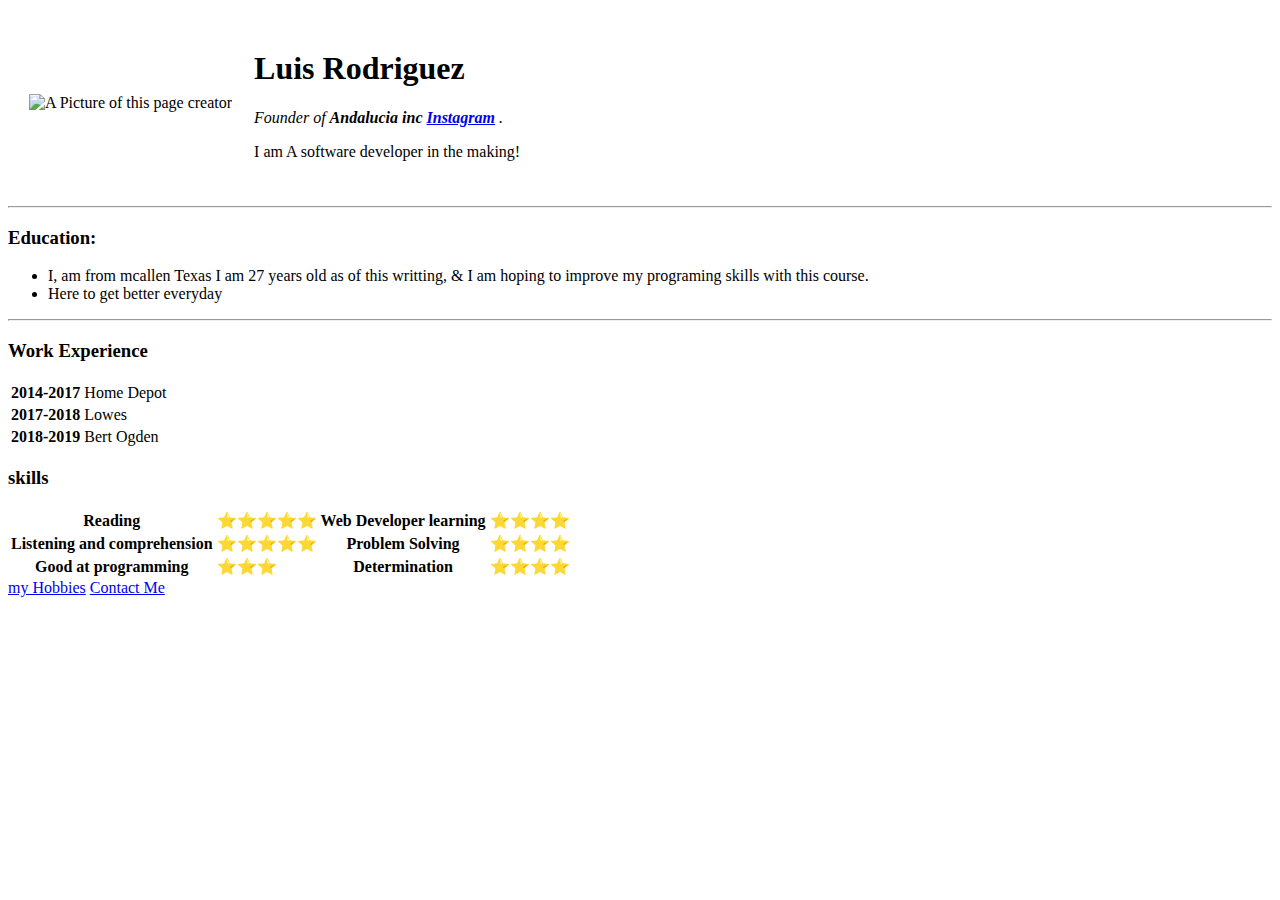
==== index.html @ bf141b32 "Added Intial Cv website" ====
<!DOCTYPE html>
<html lang="en" dir="ltr">
  <head>
    <meta charset="utf-8">
    <title>Luis Rodriguez Page</title>
  </head>

  <body> <table cellspacing="20" > <tr> <td><img
  src="https://pbs.twimg.com/profile_images/1565117005044277249/9mV-4ean_400x400.jpg"
  alt="A Picture of this page creator"</td> <td><h1>Luis Rodriguez</h1>
  <p><em>Founder of <strong>Andalucia inc <a
  href="https://www.instagram.com/piiierreee_/">Instagram</a>
  </strong>.</em></p> <p>I am A software developer in the making!</p></td>
</table>

    <hr>
    <h3>Education:</h3>
       <ul>
         <li>I, am from mcallen Texas I am 27 years old as of this writting, & I am hoping to improve my programing skills with this course.</li>
         <li>Here to get better everyday</li>
       </ul>

       <hr/>
  <!--All of the text encapsled is the work Experience-->
    <h3>Work Experience</h3>
    <table bgcolor="white", border="0px">
      <tr>
        <th>2014-2017</th>
        <td>Home Depot</td>
      </tr>
      <tr>
        <th>2017-2018</th>
        <td>Lowes</td>
      </tr>
      <tr>
        <th>2018-2019</th>
        <td>Bert Ogden</td>
      </tr>
    </table>
<!--****-->

  <h3>skills</h3>
  <table bgcolor="white", border="0px">
    <tr bg color="black">
      <th>Reading</th>
      <td>&#11088;&#11088;&#11088;&#11088;&#11088;</td>
      <th>Web Developer learning</th>
      <td>&#11088;&#11088;&#11088;&#11088;</td>
    </tr>

    <tr>
      <th>Listening and comprehension</th>
      <td>&#11088;&#11088;&#11088;&#11088;&#11088;</td>
      <th>Problem Solving</th>
      <td>&#11088;&#11088;&#11088;&#11088;</td>
    </tr>

    <tr>
      <th>Good at programming</th>
      <td>&#11088;&#11088;&#11088;</td>
      <th>Determination</th>
      <td>&#11088;&#11088;&#11088;&#11088;</td>
    </tr>
  </table>



       <a href="hobbies.html">my Hobbies</a>
       <a href="contact.html">Contact Me</a>

  </body>
</html>
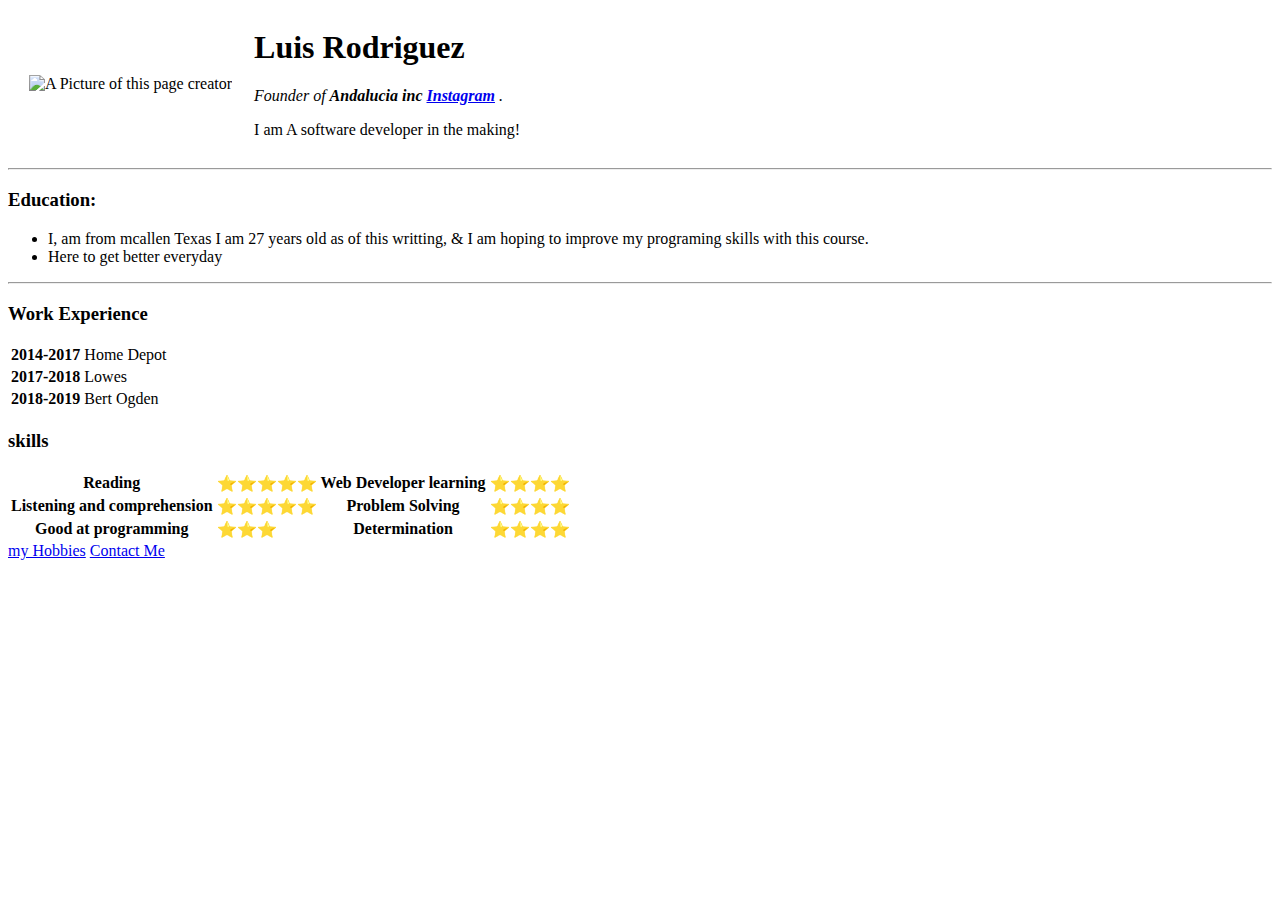
==== commit b96d8110: "Update index.html" ====
--- a/index.html
+++ b/index.html
@@ -1,4 +1,3 @@
-<!DOCTYPE html>
 <html lang="en" dir="ltr">
   <head>
     <meta charset="utf-8">
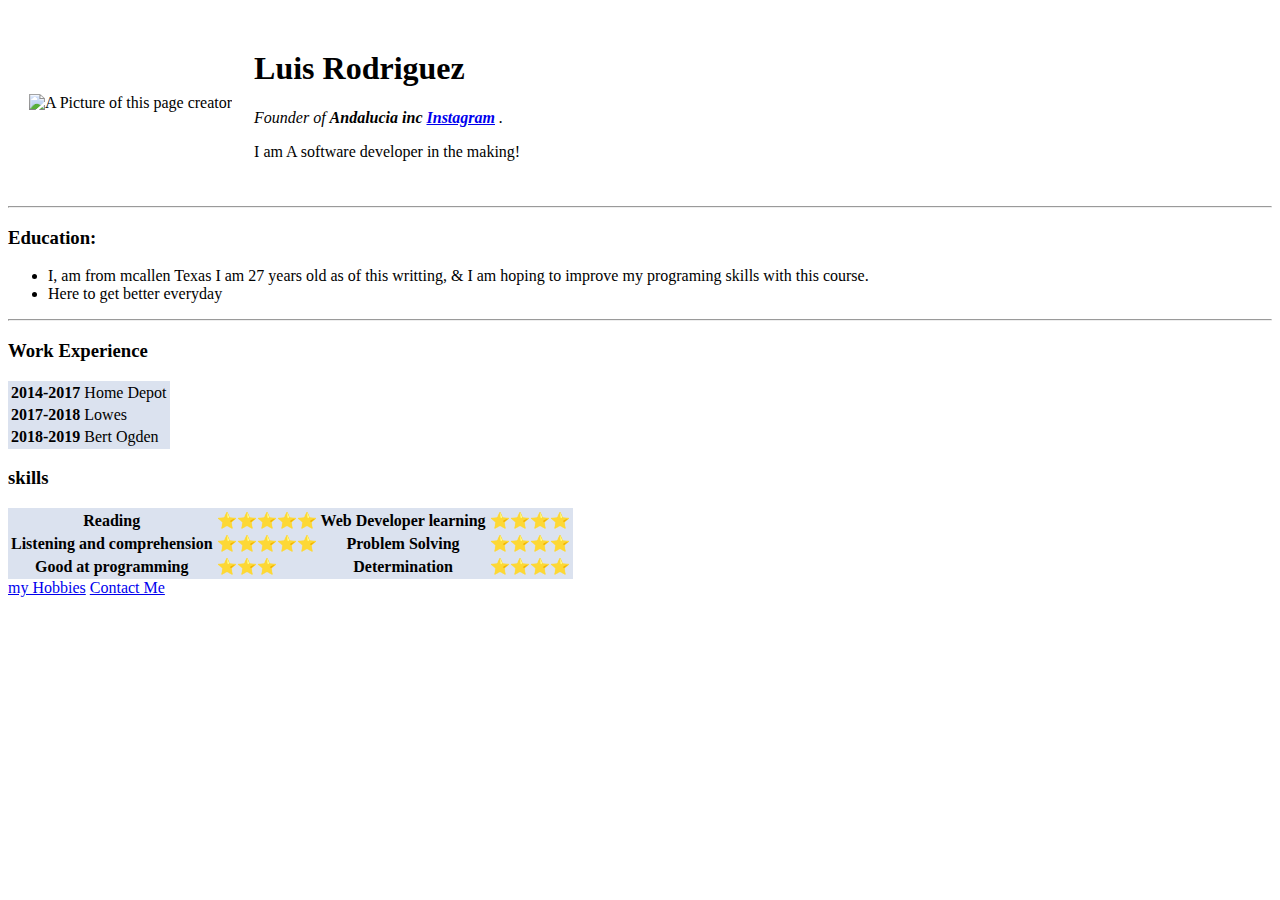
==== commit e1699683: "Update index.html" ====
--- a/index.html
+++ b/index.html
@@ -1,10 +1,15 @@
+<!DOCTYPE html>
 <html lang="en" dir="ltr">
   <head>
     <meta charset="utf-8">
     <title>Luis Rodriguez Page</title>
+    <link rel="stylesheet" href="C:\Users\Liliana Villarreal\Desktop\Web Development\css\styles.css">
+
+
   </head>
 
-  <body> <table cellspacing="20" > <tr> <td><img
+  <body>
+     <table cellspacing="20" > <tr> <td><img
   src="https://pbs.twimg.com/profile_images/1565117005044277249/9mV-4ean_400x400.jpg"
   alt="A Picture of this page creator"</td> <td><h1>Luis Rodriguez</h1>
   <p><em>Founder of <strong>Andalucia inc <a
@@ -22,7 +27,7 @@
        <hr/>
   <!--All of the text encapsled is the work Experience-->
     <h3>Work Experience</h3>
-    <table bgcolor="white", border="0px">
+    <table bgcolor="#DBE2EF", border="0px">
       <tr>
         <th>2014-2017</th>
         <td>Home Depot</td>
@@ -39,7 +44,7 @@
 <!--****-->
 
   <h3>skills</h3>
-  <table bgcolor="white", border="0px">
+  <table bgcolor="#DBE2EF", border="0px">
     <tr bg color="black">
       <th>Reading</th>
       <td>&#11088;&#11088;&#11088;&#11088;&#11088;</td>
